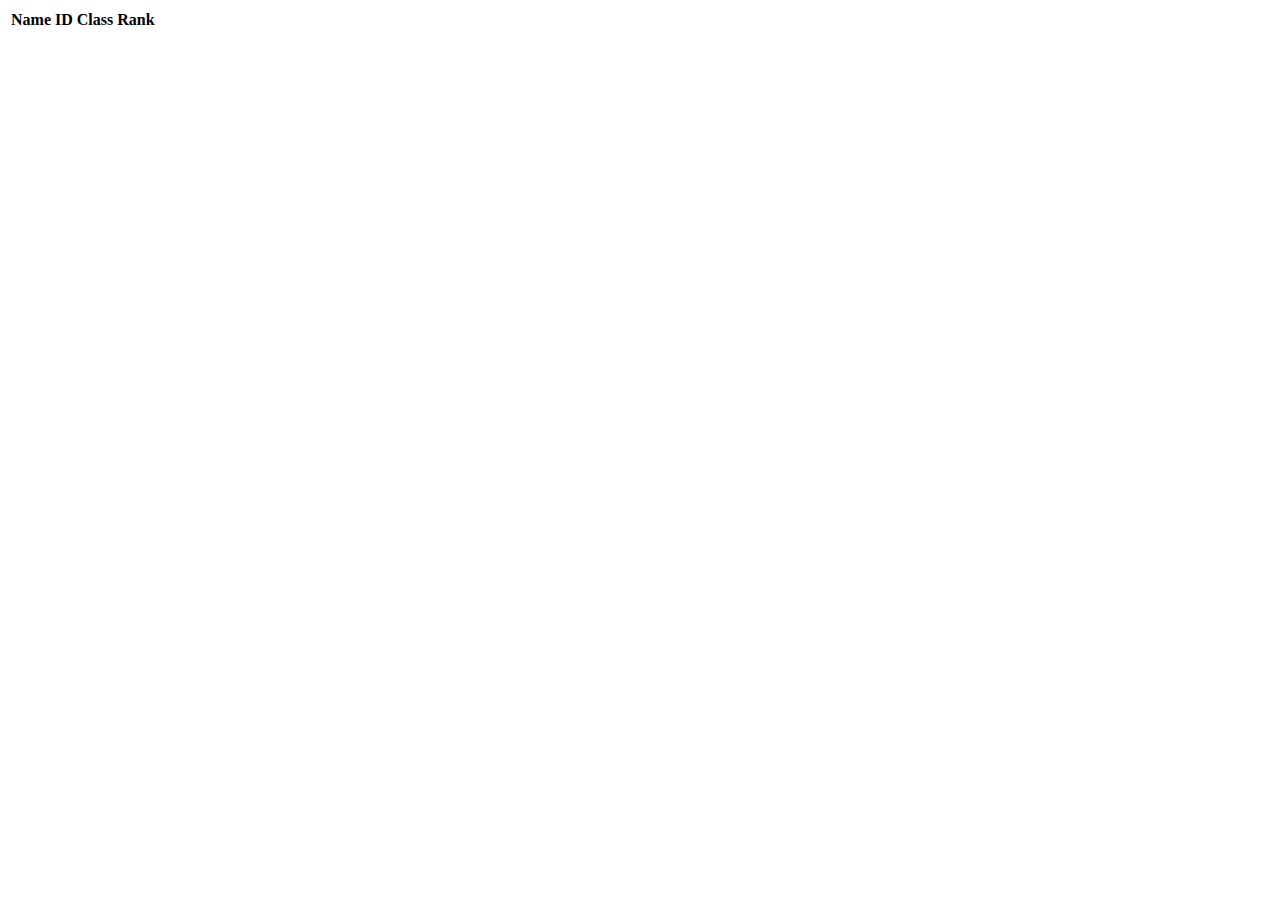
==== task/index.html @ 3ee86cb0 "Add files via upload" ====
<!DOCTYPE html>
<html lang="en">
<head>
    <meta charset="UTF-8">
    <meta http-equiv="X-UA-Compatible" content="IE=edge">
    <meta name="viewport" content="width=device-width, initial-scale=1.0">
    <title>Students</title>
</head>
<body>

    <table>
        <tr>
        <th id="name">Name</th>
        <th id="id">ID</th>
        <th id="class">Class</th>
        <th id="rank">Rank</th>
    </tr>

    </table>
 <script>
     
const students = [
  { name: 'Arun',    id:001, class:2,  rank:2},
  {name:'cindrella', id:003, class:5, rank:8},
  {name:'Daksh',     id:005, class:4, rank:1},
  {name:'Elon',      id:006, class:10,rank:2},
  {name:'Finn',      id:007, class:9, rank:8},
  {name:'Garett',    id:010, class:4, rank:11},
  {name:'Hari',      id:011, class:7, rank:7},
  {name:'Ismael',    id:012, class:4, rank:1},
  {name:'Jaspreet',  id:013, class:8, rank:1},
  {name:'Khali',     id:014, class:8, rank:1},
];

console.log(name);

 </Script>
</body>
</html>
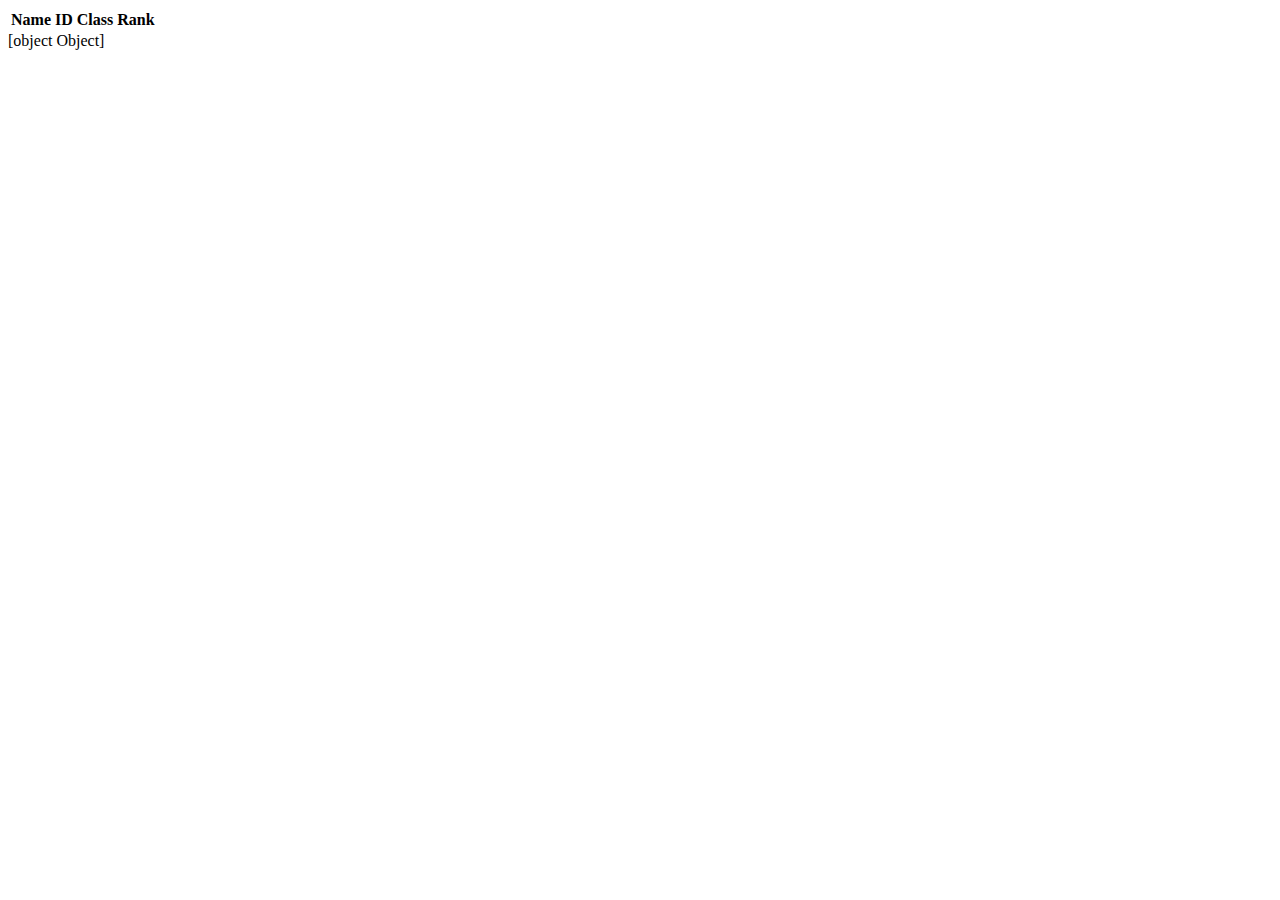
==== commit 14c51563: "Add files via upload" ====
--- a/task/index.html
+++ b/task/index.html
@@ -32,8 +32,24 @@
   {name:'Khali',     id:014, class:8, rank:1},
 ];
 
-console.log(name);
+// for (var i = 0; i < students.length; i++) {
+//   var object = students[i];
+//   for (var property in object) {
+//     let myElement = document.getElementById("name,id,class,rank");
+//     document.writeln(students[i].name+students[i].id+students[i].class+students[i].rank);
+// }
+//   }
 
+// $(jQuery.parseJSON(JSON.stringify(students))).each(function() {  
+//     var NAME = this.name;
+//     var ID = this.id;
+// });
+  // If property names are known beforehand, you can also just do e.g.
+  // alert(object.id + ',' + object.Title);
+
+  for(const i = 0; i < students.length; i++) {
+    document.write(students[i] + "<br>");
+}
  </Script>
 </body>
 </html>